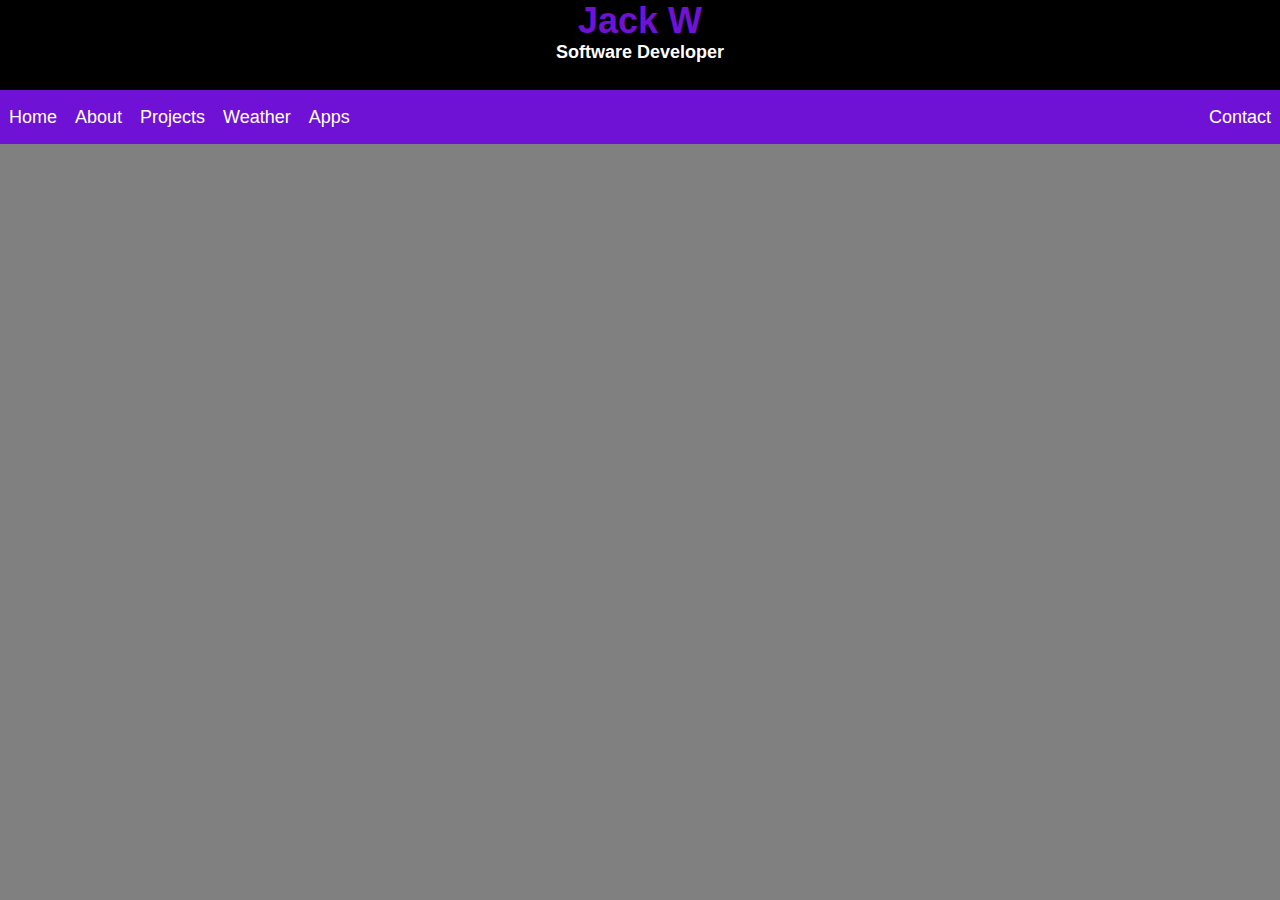
==== weather/weather.html @ 586b4c00 "Added weather page" ====
<!DOCTYPE html>
<html lang="en">
<head>
	<meta charset="UTF-8">
	<title>Weather</title>
	<link rel="stylesheet" href="weather.css">
	<script src="weather.js"></script>
</head>

<body>
<header>
	<div class="title">
		Jack W
	</div>
	<div class="sub-title">
		Software Developer
	</div>
</header>
<div class="menu">
	<a href="../index.html">Home</a>
	<a>About</a>
	<a>Projects</a>
	<a>Weather</a>
	<a>Apps</a>
	<div class="menu-end">
		<a>Contact</a>
	</div>
</div>
<div class="weather loading">
	<div class="card">
		<div class="info">
			<h2>Weather in Fort Wayne</h2>
			<h1 class="temp">51F</h1>
			<div class="description">Sunny</div>
			<div class="high">High: 80</div>
			<div class="low">Low: 0</div>
			<div class="humidity">Humidity: 79%</div>
			<div class="wind">Wind Speed: 5mph</div>
		</div>
	</div>
	<div class="card">
		<div class="info">
			<h2>Weather in Mishawaka</h2>
			<h1 class="temp2">51</h1>
			<div class="description2">Sunny</div>
			<div class="high2">High: 80</div>
			<div class="low2">Low: 0</div>
			<div class="humidity2">Humidity: 79%</div>
			<div class="wind2">Wind Speed: 5mph</div>
		</div>
	</div>
	<br>
</div>
</body>
</html>
---- weather/weather.css ----
html {
    height: 100%;
}

header {
    text-align: center;
    background-color: black;
    height: 10vh;
}

.title {
    font-size: 4vh;
    font-weight: bolder;
    color: #7011d6;
}

.sub-title {
    font-size: 2vh;
    font-weight: bold;
    padding-bottom: 1vh;
    color: white;
}

body {
    margin: 0 auto;
    font-family: Oswald, sans-serif;
    background-position: center;
    background-size: cover;
    background-color: gray;
    background-repeat: no-repeat;
    overflow: hidden;
    height: 100%;
}

.menu {
    position: sticky;
    top: 0;
    background-color: #7011d6;
    color: white;
    margin: 0 auto;
    overflow: hidden;
    align-content: center;
    height: 6vh;
}

.menu a {
    float: left;
    color: white;
    text-align: center;
    padding: 1.5vh 1vh;
    text-decoration: none;
    font-size: 2vh;
}

.menu-end {
    right: auto;
    float: right;
}

.weather {
    padding: 1em;
    display: flex;
    justify-content: center;
}

.card {
    font-size: 20px;
    background-color: #000000d0;
    color: white;
    border-radius: 30px;
    justify-content: center;
    margin: 2em;
    text-transform: capitalize;
}

.info {
    padding-bottom: 20px;
    padding-right: 20px;
    padding-left: 20px;
}

.weather.loading {
    visibility: hidden;
}
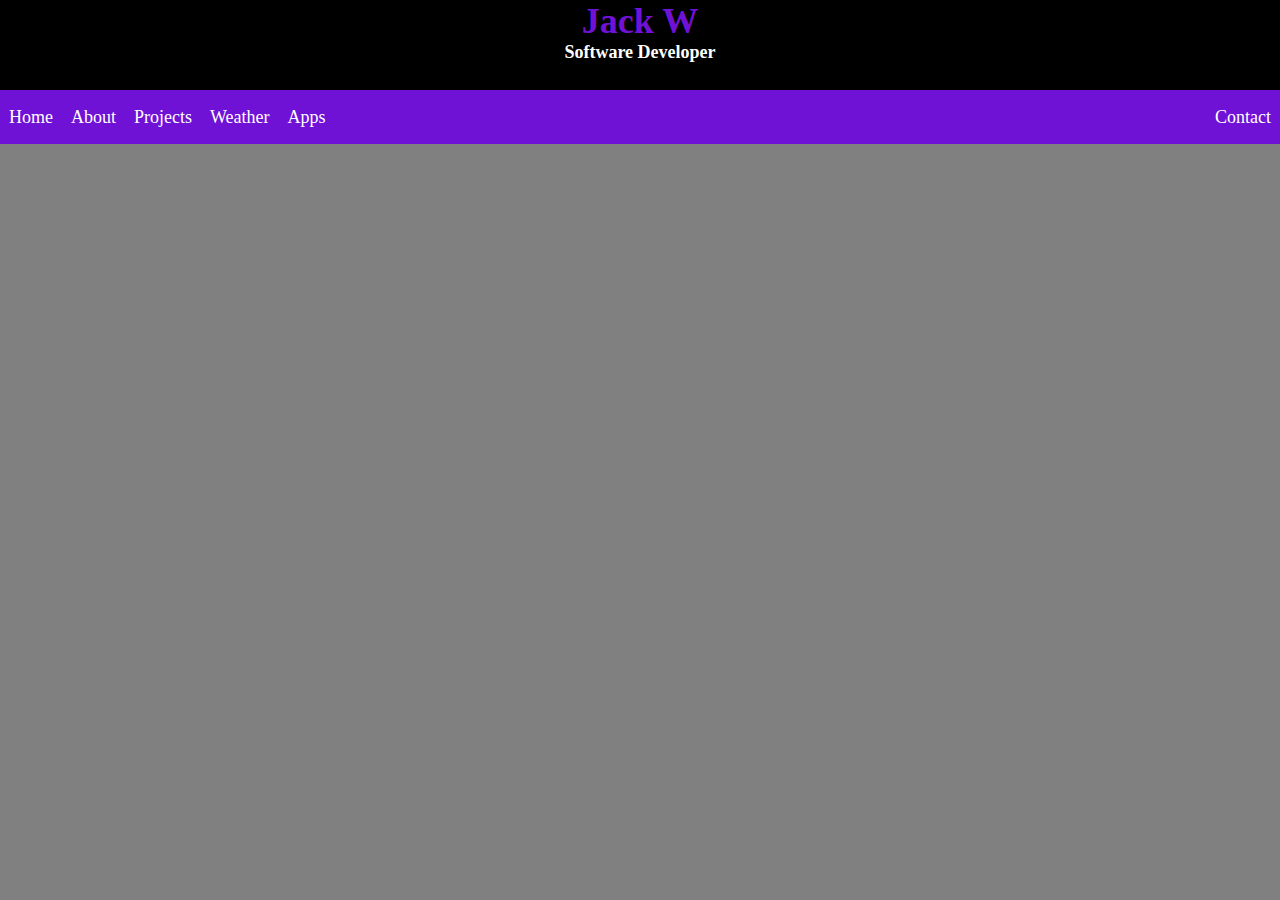
==== commit 16d1c711: "Fixed error in previous fix" ====
--- a/weather/weather.html
+++ b/weather/weather.html
@@ -4,6 +4,7 @@
 	<meta charset="UTF-8">
 	<title>Weather</title>
 	<link rel="stylesheet" href="weather.css">
+	<script src="../config.js"></script>
 	<script src="weather.js"></script>
 </head>
 
--- a/weather/weather.css
+++ b/weather/weather.css
@@ -23,7 +23,7 @@
 
 body {
     margin: 0 auto;
-    font-family: Oswald, sans-serif;
+    font-family: Oswald;
     background-position: center;
     background-size: cover;
     background-color: gray;
